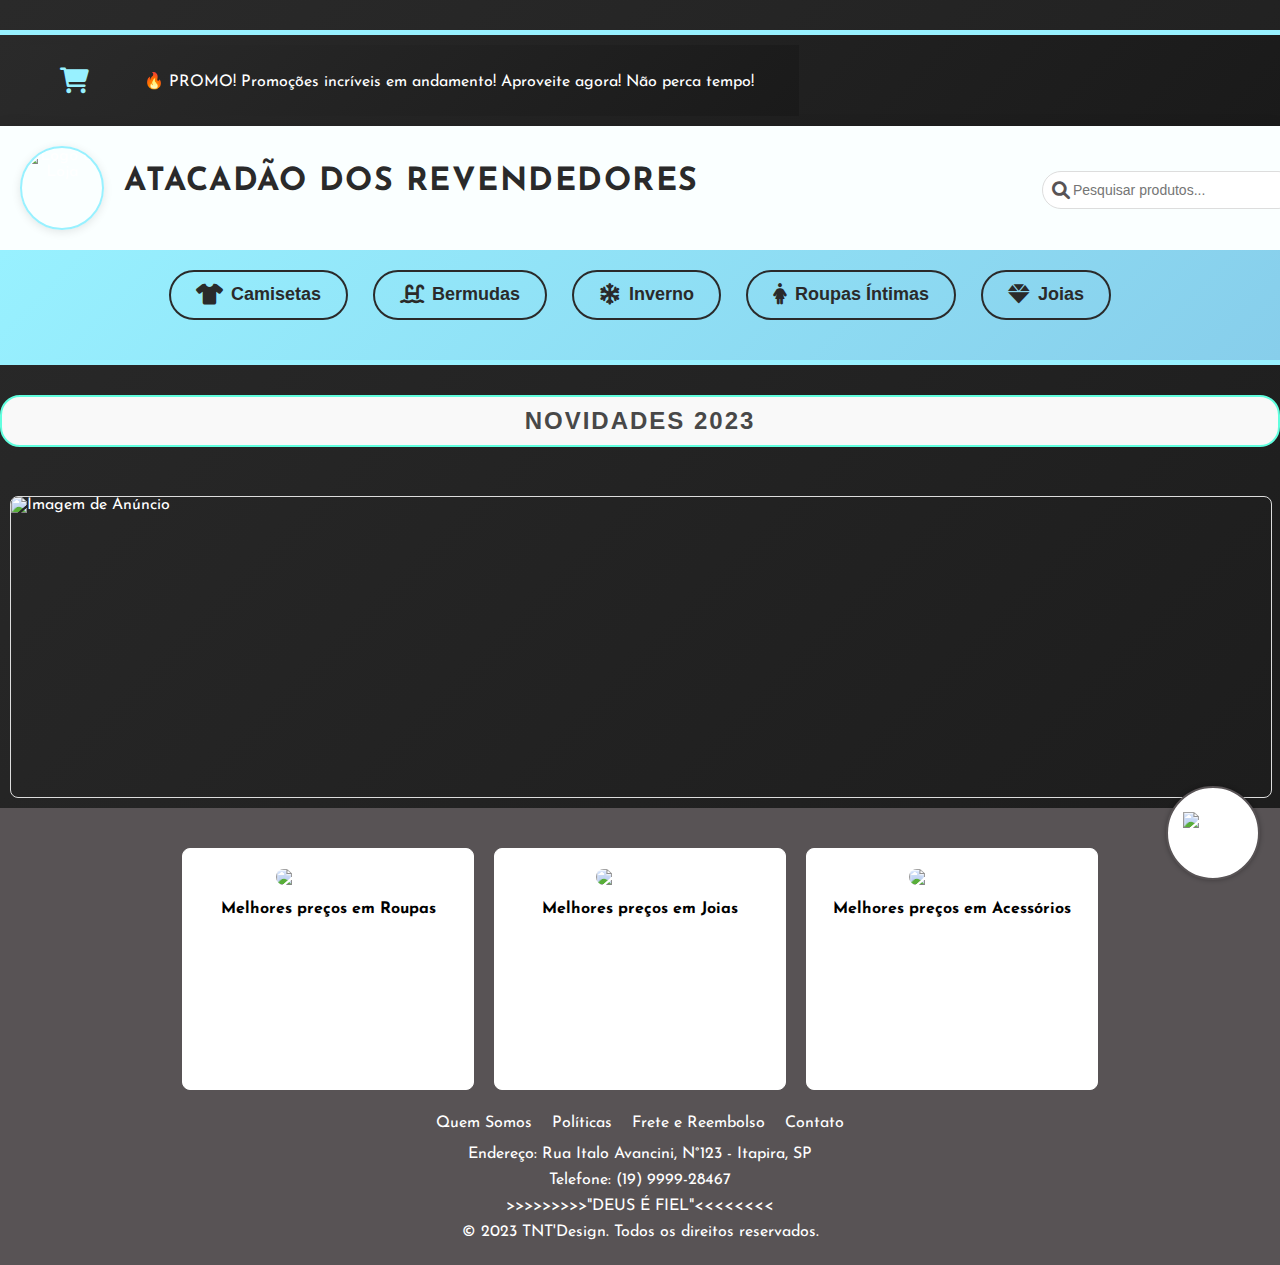
==== index.html @ 14ba0950 "Update and rename main.html to index.html" ====
<!DOCTYPE html>
<html lang="pt-BR">
<head>
    <meta charset="UTF-8">
    <meta name="viewport" content="width=device-width, initial-scale=1.0">
    <meta name="description" content="Atacadão dos Revendedores - Melhores preços em roupas, joias e acessórios com entrega rápida">
    <meta property="og:title" content="Atacadão dos Revendedores - Sua Loja de Atacado Online">
    <meta property="og:image" content="https://exemplo.com/logo-social.jpg">
    
    <title>Atacadão dos Revendedores - Loja Virtual</title>
    
    <!-- Fontes -->
    <link rel="preconnect" href="https://fonts.googleapis.com">
    <link rel="preconnect" href="https://fonts.gstatic.com" crossorigin>
    <link href="https://fonts.googleapis.com/css2?family=Josefin+Sans:wght@400;600;700&display=swap" rel="stylesheet">
    
    <!-- Ícones -->
    <link rel="stylesheet" href="https://cdnjs.cloudflare.com/ajax/libs/font-awesome/6.0.0-beta3/css/all.min.css">
    
    <!-- Estilos -->
    <link rel="stylesheet" href="styles.css">
</head>

<body>
    <!-- Barra de Navegação Superior -->
    <nav class="menu-nav">
        
    </nav>

<!-- Caixa de diálogo de finalização da compra -->
<div id="checkoutModal" class="modal">

  <div class="modal-content">
    <span class="close" onclick="closeCheckoutModal()">&times;</span>
<!-- Element to display the delivery fee -->
<p id="cartDeliveryFee" style="display: none;"></p>

    <h3>Finalizar Compra</h3>
<!-- Element to display the delivery fee -->
<p id="cartDeliveryFee" style="display: none;"></p>
<!-- Element to display the total amount -->

	<div>
	<label  for="name">Nome:</label>
	<input class="input-field"type="text" id="name" placeholder="Nome completo">
	</div>
	<div>
	<label for="address">Endereço:</label>
    <input class="input-field"type="text" id="address" placeholder="Rua, Numero, Bairro">
	</div>
	
	<div>
    <label for="paymentMethod">Método de Pagamento:</label>
<select id="paymentMethod" onchange="showTrocoField()"class="select-field">
  <option value="Cartao">Cartão</option>
  <option value="Dinheiro">Dinheiro</option>
  <option value="Pix">Pix</option>
</select>
</div>
<select id="deliveryOption" onchange="handleDeliveryOptionChange()"class="select-field">
  <option value="none" selected>Entrega ou Retirada?</option>
  <option value="delivery">Entrega</option>
  <option value="pickup">Retirada no estabelecimento</option>
</select>




 <div id="trocoContainer" style="display: none;">
  <label for="troco">Troco para quanto?</label>
  <input class="input-field" type="number" id="troco" placeholder="R$00,00">
</div>
<div>
<button class="btnConfirm" onclick="confirmPurchase()">Confirmar Compra</button>
  <p id="totalWithDelivery">Total com taxa de entrega: R$ 0.00</p>


</div>
</div>
</div>
<body>

<header>
  <div class="header-top">
  <!-- Coluna Esquerda - Informações de Contato -->
  

  <div class="header-top">
  <!-- Coluna Esquerda - Carrinho -->
  <div class="header-column left-column">
    <div class="cart-action">
      <div class="cart-wrapper" onclick="toggleCart()">
        <i class="fas fa-shopping-cart cart-icon"></i>

      </div>
    </div>
  </div>

  <!-- Coluna Central - Promoções -->
  <div class="header-column promo-column">
    <div class="promo-marquee">
      <div class="promo-text-container">
        <p class="promo-text">
          <span class="promo-tag">🔥 PROMO!</span>
          Promoções incríveis em andamento! Aproveite agora! Não perca tempo!
        </p>
      </div>
    </div>
  </div>

  
</div>

  <!-- Coluna Direita - Ações do Usuário -->
  
</div>

  <div class="main-header">
    <div class="logo-profile">
      <img id="profileImage" src="caminho/para/logo.png" alt="Logo da Loja">
      <h1 id="profileName">Atacadão dos Revendedores</h1>
    </div>

    <div class="header-actions">
      <div class="search-input-container">
        <i class="fas fa-search search-icon"></i>
  <input class="search-input" type="text" id="searchInput" placeholder="Pesquisar produtos..." oninput="searchProducts()">
      </div>
    </div>
  </div>

  <nav class="category-nav">
    <div class="category-buttons">
      <button class="category-button" onclick="loadCategory('ProdutosCat1')">
        <i class="fas fa-tshirt"></i> Camisetas
      </button>
      <button class="category-button" onclick="loadCategory('ProdutosCat2')">
        <i class="fas fa-swimming-pool"></i> Bermudas
      </button>
      <button class="category-button" onclick="loadCategory('ProdutosCat3')">
        <i class="fas fa-snowflake"></i> Inverno
      </button>
      <button class="category-button" onclick="loadCategory('ProdutosCat4')">
        <i class="fas fa-female"></i> Roupas Íntimas
      </button>
      <button class="category-button" onclick="loadCategory('ProdutosCat5')">
        <i class="fas fa-gem"></i> Joias
      </button>
    </div>
  </nav>
<div id="fullscreenImageOverlay" class="fullscreen-image-overlay">
  <img id="fullscreenImage" src="" alt="Imagem em Tamanho Real">
  <button id="closeFullscreenButton" class="close-fullscreen-button">Fechar</button>
</div>

<!-- ... -->
<div id="productDetailsDialog" class="product-details-dialog">
  <div id="productDetailsContent" class="product-details-content">
    <!-- Aqui é onde as informações do produto serão exibidas dinamicamente -->
  </div>
  <button id="closeDetailsButton" class="close-details-button">Fechar</button>
</div>
<div id="messageBox" class="message-box"></div>

<!-- Carrinho de Compras -->
<div class="cart" id="cart">
  <h2>Carrinho de Compras</h2>
  <p id="cartDeliveryFee" style="display: none;"></p>
  
  <ul id="cartItems">
    <!-- Itens do carrinho -->
  </ul>
  
  <span id="cartTotal">Total: R$ 0.00</span>
  <h5>Taxa de Entrega: R$ 2.00</h5>
  
  <!-- Botão "Finalizar Compra" -->
  <div class="cart-buttons">
    <button class="btn" onclick="openCheckoutModal()" id="finalizarButton" disabled>Finalizar Compra</button>
    <button class="btn" onclick="toggleCart()" id="fecharButton">Fechar Carrinho</button> <!-- Botão de fechar/abrir -->
  </div>
</div>


  </header>
 


  </section>
<div class="menu0" id="menu0">
    <!-- Aqui serão exibidos os itens do primeiro menu -->
  </div>



  <!-- Seu HTML -->
<div>
  <div class="menu0" id="menu0">
    <!-- Aqui serão exibidos os itens do primeiro menu -->
	<!-- Div para exibir a categoria selecionada -->
<div id="selectedCategory">

  <h2 id="categoryTitle"></h2>
  
  <div id="selectedCategoryProducts" class="horizontal-flex-container"></div>
</div>
  </div>
 <div>
  <h2 class="centered">Novidades 2023 </h2>
  <!-- Espaço de anúncios -->
 </div>

 

<div class="menu2" id="menu2">
  <!-- Aqui serão exibidos os itens do segundo menu -->
</div>
 <div class="menu" id="menu">
 
    <!-- Aqui serão exibidos os itens do primeiro menu -->
  </div>

</div>
 <div class="anuncio-image-container">
  <img id="anuncioImage" src="" alt="Imagem de Anúncio">
</div>
  
  
  <footer>
  
  <div class="kit-container">
  <!-- Imagens e textos dos kits de roupas -->
  <div class="kit-item kit-premium">
    <img src="https://th.bing.com/th/id/R.01bb8ce330fcf29c2021d0880f8b12bb?rik=rnqxmZlrtDeRIg&pid=ImgRaw&r=0" alt="Kit Premium">
    <p>Melhores preços em Roupas</p>
  </div>
  <div class="kit-item kit-basico">
    <img src="https://th.bing.com/th/id/OIP.-fO7_XnUHF47ZrZIOLDWoAHaFS?pid=ImgDet&rs=1" alt="Kit Básico">
    <p>Melhores preços em Joias</p>
  </div>
 <div class="kit-item kit-medio">
  <img src="https://th.bing.com/th/id/R.6df3c582ccf7dbcb4f18c5b930e3f9a5?rik=P%2bSlrL8cLTHSPg&pid=ImgRaw&r=0&sres=1&sresct=1" alt="Kit Medio">
  <p>Melhores preços em Acessórios</p>
</div>

  <!-- Adicione mais kits conforme necessário -->
</div>

    <div class="footer-content">
	 <div class="policy-links">
      <a href="#">Quem Somos</a>
      <a href="#">Políticas</a>
      <a href="#">Frete e Reembolso</a>
	  <a href="#">Contato</a>

      <!-- Adicione mais links conforme necessário -->
    </div>
      <p>Endereço: Rua Italo Avancini, N°123 - Itapira, SP</p>
      <p>Telefone: (19) 9999-28467</p>
      <p>>>>>>>>>>"DEUS É FIEL"<<<<<<<< </p>
   
  <p class="copyright">&copy; 2023 TNT'Design. Todos os direitos reservados.</p>
    </div>
  </footer>
  
<!-- HTML -->
<!-- HTML -->
<!-- HTML -->
<!-- HTML -->
<div id="chat-container" class="chat-container">
  <div class="chat-icon">
    <img src="https://th.bing.com/th/id/OIP.omBJDhDA8rocKg_r8uzJ6gHaHi?pid=ImgDet&rs=1" alt="Chat via WhatsApp">
  </div>
</div>






  
  <div id="outOfStockDialog" class="modal">
  <div class="modal-content">
    <h3>Produto fora de estoque</h3>
    <p>Desculpe, o produto selecionado está fora de estoque no momento.</p>
    <button class="btnConfirm" onclick="closeOutOfStockDialog()">OK</button>
  </div>
</div>

<div id="customPromptDialog">
  <p id="promptText"></p>
  <input type="text" id="promptInput" />
  <button onclick="submitPrompt()">OK</button>
</div>

<div id="productOptionsDialog" class="modal">
  <div class="modal-content">
    <h3>Opções do Produto</h3>
    <button class="btnOption" onclick="showProductDetails()">Ver Detalhes do Produto</button>
    <button class="btnOption" onclick="addToCartConfirm()">Adicionar ao Carrinho</button>
    <button class="btnConfirm" onclick="closeProductOptionsDialog()">Cancelar</button>
  </div>
</div>



	  <script src="https://www.gstatic.com/firebasejs/8.10.0/firebase-app.js"></script>
  <script src="https://www.gstatic.com/firebasejs/8.10.0/firebase-firestore.js"></script>

</body>

    <script src="scripts.js"></script>





  
  
  
  


</html>
---- styles.css ----
html, body {
    margin: 0;
    padding: 0;
    width: 100%;
    overflow-x: hidden; /* Impede rolagem lateral */
}



/* Estilos para telas maiores (por exemplo, desktop) */
#selectedCategoryProducts {
  display: flex;
  flex-wrap: wrap;
  gap: 20px; /* Espaçamento entre os cards dos produtos */
}

/* Estilos para telas menores (por exemplo, celular) */
@media screen and (max-width: 768px) {
  #selectedCategoryProducts {
    flex-direction: column; /* Mostra os produtos em coluna (um abaixo do outro) */
    max-width: 300px; /* Largura máxima para evitar que os itens se espalhem muito */
    margin: 0 auto; /* Centraliza o container na tela */
  }
}


@font-face {
  font-family: 'NomeDaFonte'; /* Escolha um nome para a fonte */
  src: url('caminho/para/o/arquivo-da-fonte.ttf') format('truetype'); /* Substitua o caminho pelo local onde você salvou o arquivo da fonte */
  /* Outras propriedades, como font-weight e font-style, podem ser especificadas aqui se necessário */
}

/* Estilos para o ícone do carrinho */
.gray-cart-icon {
  color: #98f1ff; /* Define a cor cinza para o ícone do carrinho */
  margin-bottom:2px;
  margin-top:2px;

}

  .centered {
   color: #484848; /* Cor rosa */
  font-size: 24px; /* Tamanho de fonte */
  margin-top: 10px; /* Ajuste o espaçamento entre a imagem e o nome */
  font-family: 'Arial', sans-serif; /* Escolha uma fonte feminina ou cursiva */
  text-transform: uppercase; /* Transformar o texto em maiúsculas */
  letter-spacing: 2px; /* Espaçamento entre letras */
  text-align: center; /* Alinhar o texto ao centro */
  border: 2px solid #61ffdf; /* Borda arredondada de cor rosa claro */
  border-radius: 20px; /* Raio da borda arredondada */
  padding: 10px 20px; /* Espaçamento interno para o título */
  background-color: #f9f9f9; /* Cor de fundo branco */
  }

.profile {
  display: flex;
  align-items: center;
      font-family: "Josefin Sans", sans-serif; /* Usando a fonte "Josefin Sans" como fonte para este elemento */

}
#profileName {
  color: #585355; /* Cor rosa */
  font-size: 24px; /* Tamanho de fonte */
  margin-top: 10px; /* Ajuste o espaçamento entre a imagem e o nome */
  border: none; /* Remover bordas */
  background-color: transparent; /* Fundo transparente */
      font-family: "Josefin Sans", sans-serif; /* Usando a fonte "Josefin Sans" como fonte para este elemento */

}


.profile img {
  margin-top: 10px; /* Ajuste o espaçamento entre a imagem e o nome */
  margin-left: 5px;
  margin-right: 5px;
  margin-top: 40px;
  width: 150px;
  height: 150px;
  object-fit: cover;
  border-radius: 50%;
  border: 2px solid #87CEEB; /* Adicione essa linha para a borda azul */
}

/* Estilos gerais */
body, html {
  margin: 0;
  padding: 0;
  background-color: #58535599				;
  font-family: Arial, sans-serif;
  width: 100%;
  box-sizing: border-box; /* Certifique-se de que o box-sizing esteja configurado como border-box */
}

.container {
    max-width: 100%; /* Evita que ultrapasse a tela */
    overflow-x: hidden; /* Impede que filhos causem rolagem lateral */
}

/* Estilos do header */
header {
  background-color:#98f1ff			;
  color: #fff;
  text-align: center;
  padding: 5px 0;
  margin-top: 30px;
}
.menu-nav {
    position: fixed;
    top: 0;
    left: -250px; /* Esconde o menu fora da tela à esquerda */
    width: 250px; /* Define a largura do menu */
    height: 100vh; /* Ocupa toda a altura da tela */
    background-color: #585355;
    color: #98f1ff;
    transition: left 0.3s ease-in-out; /* Animação suave ao abrir */
    display: flex;
    flex-direction: column;
    align-items: center;
    padding-top: 20px;
}

.menu-nav.open {
    left: 0; /* Move o menu para dentro da tela */
}


/* Estilos do ícone do menu */
.menu-icon {
  font-size: 24px;
  cursor: pointer;
  margin-left: 20px;
}

/* Estilos do menu de botões */
.buttons {
  display: flex;
  gap: 10px;
}/* Media query para telas pequenas (celulares) */
@media screen and (max-width: 600px) {
  .search-input-container {
    margin-left: 10px; /* Reduz a margem esquerda para economizar espaço */
  }
    #selectedCategoryProducts {
    flex-direction: column; /* Mostra os produtos em coluna (um abaixo do outro) */
    max-width: 300px; /* Largura máxima para evitar que os itens se espalhem muito */
    margin: 0 auto; /* Centraliza o container na tela */
  }
.profile-content {
  display: flex;
  flex-direction: column;
  align-items: center;
}
.profile {
  display: flex;
  flex-direction: column;
  align-items: center;
}

.profile img {
  margin-top: 10px; /* Ajuste o espaçamento entre a imagem e o nome */
  margin-left: 5px;
  margin-right: 5px;
  margin-top: 40px;
  width: 150px;
  height: 150px;
  object-fit: cover;
  border-radius: 50%;
  border: 2px solid #FFFAF0; /* Adicione essa linha para a borda azul */
}
#profileName {

  color:  #585355	;
  font-size: 34px;
  margin-top: 10px; /* Ajuste o espaçamento entre a imagem e o nome */
}


  .search-input {
	margin: 3px; 

    padding: 2px 8px; /* Reduz o espaçamento interno para economizar espaço */
    font-size: 12px; /* Reduz o tamanho da fonte para economizar espaço */
    max-width: 100px; /* Limita a largura do campo de pesquisa */
  }

  .buttons {
    display: flex;
    flex-direction: row; /* Altera a direção para horizontal */
    gap: 5px; /* Ajusta o espaçamento entre os botões */
  }

  .btn {
  	margin-bottom: 5px; 

    max-width: 100px; /* Limita a largura dos botões */
    padding: 1px 3px; /* Reduz o espaçamento interno dos botões */
    font-size: 12px; /* Reduz o tamanho da fonte dos botões */
  }
  
  /* Estilos do ícone do carrinho */
.cart-icon {

  font-size: 24px;
  cursor: pointer;
  margin-right: 20px;
  margin-left: 20px;


}
}



/* Estilos do ícone do carrinho */
.cart-icon {
  font-size: 34px;
  cursor: pointer;
  margin-right: 20px;

}

    #cartTotal {
      font-size: 20px;
      color: #000; /* Cor do texto roxa */
    }

.cart h5 {
      font-size: 18px;
      color: #000; /* Cor do texto roxa */
    }
    .cart {
      color: black;
      display: none;
      position: fixed;
      top: 0;
      right: 264px;
      background-color: #d3cfdfed; /* Cor de fundo suave */
      border: 1px solid #ddd;
      border-radius: 8px;
      z-index: 1;
      max-width: 100%;
      padding: 20px;
    }
	
	 #cartDeliveryFee {
      display: none;
    }

 /* Estilos para o rodapé */
    footer {
      background-color: #585355; /* Cor de fundo suave */
      color: #fff; /* Cor do texto rosa */
      text-align: center;
      padding: 20px 0;
    }

    .footer-content {
      display: flex;
      flex-direction: column;
      align-items: center;
    }

    .footer-content p {
      margin: 5px 0;
      font-size: 16px; /* Tamanho da fonte do texto no rodapé */
    }

    .footer-content p:first-child {
      font-weight: bold; /* Deixa o primeiro parágrafo em negrito */
    }

 
 /* Estilos para a caixa de diálogo */
    .modal {
      display: none;
      z-index: 2;
      position: fixed;
      left: 0;
      width: 100%;
      height: 100%;
      bottom: 0; /* Define a posição no rodapé */
      overflow: auto;
      background-color: rgba(255, 240, 245, 0.8); /* Cor de fundo rosa suave */
    }

    .modal-content {
      background-color: #fff;
      margin: 15% auto;
	  margin-bottom: 150px;
      padding: 20px;
      border: 3px solid #3cb1a4; /* Cor da borda rosa */
      max-width: 80%; /* Altere de "width: 80%;" para "max-width: 80%;" */
      font-size: 22px; /* Aumenta o tamanho da fonte para 22px */
      position: fixed;
      left: 50%;
      bottom: 20%; /* Define a posição no rodapé */
      transform: translate(-50%, 50%); /* Centraliza horizontalmente e desloca para baixo */
      z-index: 2; /* Coloca o modal acima do conteúdo da página */
    }

    /* Estilos para o título "Finalizar Compra" */
    .modal-content h3 {
      text-align: center;
      color: #3cb1a4; /* Define a cor rosa para o texto */
    }

    /* Estilos para os inputs da caixa de diálogo */
    .input-field {
      font-size: 18px; /* Aumenta o tamanho da fonte para 18 pixels (ajuste conforme necessário) */
      border: 1px solid #585355; /* Cor da borda rosa */
      border-radius: 5px; /* Cantos arredondados */
      padding: 5px; /* Espaçamento interno */
    }

    /* Estilos para os selects da caixa de diálogo */
    .select-field {
      font-size: 18px; /* Aumenta o tamanho da fonte para 18 pixels (ajuste conforme necessário) */
      border: 1px solid #585355; /* Cor da borda rosa */
      border-radius: 5px; /* Cantos arredondados */
      padding: 5px; /* Espaçamento interno */
    }

    /* Estilos gerais para os botões */
    .btn {
      background-color: #585355; /* Cor de fundo rosa */
      color: white; /* Cor do texto branco */
      padding: 10px 20px; /* Espaçamento interno */
      border: none; /* Sem borda */
      border-radius: 5px; /* Cantos arredondados */
      cursor: pointer; /* Cursor de ponteiro ao passar por cima */
      margin-left: 10px; /* Espaçamento à esquerda para separar do restante dos elementos */
    }

    /* Estilos do botão "Finalizar Compra" */
    .btnConfirm {
      margin-top: 20px;
      text-align: center;
      background-color: #57ebff; /* Cor de fundo rosa */
      color: #000; /* Cor do texto preto */
      padding: 10px 20px; /* Espaçamento interno */
      border: none; /* Sem borda */
      border-radius: 5px; /* Cantos arredondados */
      cursor: pointer; /* Cursor de ponteiro ao passar por cima */
    }

/* Estilos do carrinho quando está escondido */
.cart.show {
  display: block;
}

/* Estilos dos produtos */
.menu {
  display: flex;
  gap: 10px;
  padding: 10px;
  max-width: 100%;
  overflow-x: auto;
}


.custom-category-name {
    color: #484848; /* Cor rosa */
  font-size: 24px; /* Tamanho de fonte */
  margin-top: 10px; /* Ajuste o espaçamento entre a imagem e o nome */
  font-family: 'Arial', sans-serif; /* Escolha uma fonte feminina ou cursiva */
  text-transform: uppercase; /* Transformar o texto em maiúsculas */
  letter-spacing: 2px; /* Espaçamento entre letras */
  text-align: center; /* Alinhar o texto ao centro */
  border: 2px solid #a20cb1ed; /* Borda arredondada de cor rosa claro */
  border-radius: 20px; /* Raio da borda arredondada */
  padding: 10px 20px; /* Espaçamento interno para o título */
  background-color: #f9f9f9; /* Cor de fundo branco */
}




/* Estilos do campo de pesquisa */
.search-input-container {
margin-left: 8px;
margin-top: 3px;


  position: relative;
  display: inline-block;
}

.search-icon {
  position: absolute;
  top: 10px;
  left: 10px;
  font-size: 18px;
  color: #585355;
  cursor: pointer;
}

.search-input {

  padding: 10px 5px 10px 30px;
  border: 1px solid #ddd;
  border-radius: 20px;
  font-size: 14px;
  width: 100%;
  max-width: 400px;
}

.btn {
    display: inline-block;
    padding: 10px 20px;
    background-color: #333; /* Cor de fundo do botão (#87CEEB é azul claro) */
    color: #fff; /* Cor do texto do botão (branco) */
    text-decoration: none;
    border-radius: 5px;
    border: none; /* Removendo a borda padrão do link */
    cursor: pointer; /* Alterando o cursor para indicar que é clicável */
}

.btn:hover {
    background-color: #83284c99	; /* Cor de fundo do botão quando hover (#4682B4 é azul médio) */
	color: #fff; 
}




.cart-icon:hover {

    color: #fff	; /* Cor de fundo do botão quando hover (#4682B4 é azul médio) */
}

  /* Estilo do diálogo personalizado */
    #customPromptDialog {
      display: none;
      position: fixed;
      top: 50%;
      left: 50%;
      transform: translate(-50%, -50%);
      background-color: #f8f4ff; /* Cor de fundo suave */
      border-radius: 8px;
      box-shadow: 0 0 20px rgba(0, 0, 0, 0.2);
      padding: 20px;
      z-index: 9999;
      text-align: center;
    }

    #customPromptDialog p {
      font-size: 24px;
      color: black; /* Cor do texto */
      margin-bottom: 10px;
    }

    #promptInput {
      font-size: 20px;
      padding: 10px;
      border: 1px solid #98f1ff; /* Cor da borda */
      border-radius: 4px;
      margin-bottom: 10px;
    }

    #customPromptDialog button {
      font-size: 20px;
      padding: 10px 20px;
      background-color: #98f1ff; /* Cor do botão */
      color: #fff; /* Cor do texto do botão */
      border: none;
      border-radius: 4px;
      cursor: pointer;
    }
  .removeButton {
      color: #585355; /* Cor feminina (rosa) */
      font-size: 20px;
      cursor: pointer;
      margin-left: 5px; /* Adicione um espaçamento à esquerda para separar dos outros elementos */
    }

    /* Estilo do ícone da lixeira quando passa o mouse */
    .removeButton:hover {
      color: #83284c99; /* Cor do ícone quando passa o mouse (rosa mais escuro) */
    }
	
	  ul#cartItems {
      font-family: "Arial", sans-serif; /* Defina a família da fonte desejada */
      font-size: 16px; /* Tamanho da fonte */
      color: #585355; /* Cor do texto rosa */
      list-style: none; /* Remove os marcadores padrão da lista */
      padding: 0; /* Remove o espaçamento interno padrão da lista */
    }

    ul#cartItems li {
      margin-bottom: 10px; /* Espaçamento entre os itens do carrinho */
    }

    /* Estilo da lista de itens do carrinho quando passa o mouse */
    ul#cartItems:hover {
      background-color: #f8f4ff; /* Cor de fundo suave quando passa o mouse */
    }
	
	
/* Estilos para os botões de opção na caixa de diálogo */
.btnOption {
  /* Estilos para os botões de opção, você pode personalizá-los conforme desejado */
  background-color: #87CEEB;
  color: black;
  padding: 10px 20px;
  border: none;
  border-radius: 5px;
  cursor: pointer;
  margin-top: 10px;
}

.btnOption:hover {
  /* Estilos para os botões de opção quando hover */
  background-color: #4682B4;
}

/* CSS */
.chat-container {
  position: fixed;
  bottom: 20px;
  right: 20px;
  cursor: move;
  width: 90px;
  height: 90px;
  background-color: #fff;
  border: 2px solid #585355; /* Cor rosa da borda */
  border-radius: 50%; /* Torna o balão redondo */
  box-shadow: 0 0 5px rgba(0, 0, 0, 0.3); /* Sombra para efeito de flutuação */
  display: flex;
  flex-direction: column; /* Adicionamos a propriedade flex-direction para posicionar o texto abaixo do ícone */
  justify-content: center;
  align-items: center;
}

.chat-icon img {
  max-width: 60px; /* Define o tamanho do ícone */
  max-height: 60px;
  margin-top: 5px; /* Ajuste a margem superior conforme necessário para posicionar o ícone no centro do círculo */
}


.horizontal-flex-container {
  display: flex;
  flex-direction: row;
  flex-wrap: wrap;
}

/* Estilos para os botões de categoria */
.category-buttons {
  display: relative;
  justify-content: center;
  margin-bottom: 20px;
}

.category-button {
  background-color: #336a72; /* Cor de fundo rosa */
  color: #fff; /* Cor do texto branco */
  padding: 10px 20px;
  border: none;
  border-radius: 4px;
  cursor: pointer;
  transition: background-color 0.3s ease;
  font-size: 18px;
  margin: 5px;
}

.category-button:hover {
  background-color: #d81b60; /* Cor de fundo rosa mais escura ao passar o mouse */
}
.anuncio-image-container {
  width: calc(100% - 20px); /* Largura igual à largura do elemento pai com margens de 10px dos lados */
  height: 150px; /* Altura fixa de 150px */
  margin: 10px; /* Margens de 10px dos lados */
  overflow: hidden; /* Esconde qualquer conteúdo que exceda o tamanho da div */
  border-radius: 8px; /* Borda levemente arredondada */
  border: 1px solid #ddd; /* Borda com um leve sombreamento */
}

.anuncio-image-container img {
  width: 100%; /* A imagem ocupa 100% do espaço dentro da div */
  height: 100%; /* A altura da imagem ocupa 100% da altura da div (150px) */
  object-fit: cover; /* A imagem é redimensionada para preencher todo o espaço da div, mantendo a proporção */
}

/* Media query para telas maiores (computadores) */
@media screen and (min-width: 768px) {
  .anuncio-image-container {
    height: 300px; /* Altura de 300px para telas maiores */
  }
}

.product-info-label {
  font-weight: normal; /* Remove o negrito do texto "Quantidade" */
}

.promo-text-container {
  display: flex;
  align-items: center;
  overflow: hidden;
}

.promo-text {
  animation: marquee 30s linear infinite;
  white-space: nowrap;
}

@keyframes marquee {
  0% {
    transform: translateX(100%);
  }
  100% {
    transform: translateX(-100%);
  }
}



.policy-links {
  margin-bottom: 10px;
}

.policy-links a {
  margin-right: 15px;
  text-decoration: none;
  color: #fff;
}

.policy-links a:last-child {
  margin-right: 0;
}

/* Estilos para a seção "Atacadao dos Revendedores" */
.wholesale-section {
  background-color: #f9f9f9;
  padding: 40px 0;
  text-align: center;
}

.wholesale-section h2 {
  color: #333;
}

.wholesale-section p {
  color: #666;
  margin-bottom: 20px;
}
/* Estilos para os kits de roupas com imagens do mesmo tamanho */
.kit-container {
  display: flex;
  justify-content: center;
  align-items: center;
  flex-wrap: wrap; /* Permite que os cards sejam distribuídos em várias linhas */
  gap: 20px; /* Espaçamento entre os cards */
  margin-top: 20px;
}

.kit-item {
  border: 1px solid #ccc;
  border-radius: 8px;
  padding: 20px;
  text-align: center;
  width: 250px;
  transition: transform 0.2s;
  background-color: #fff;
  height: 200px;
    margin-bottom:25px;

}

/* Estilos para os kits de roupas com imagens responsivas */
.kit-item img {
  max-width: 100%;
  height: auto;
  border-radius: 8px;
}

.kit-item p {
  color: #000;
  font-weight: bold;
}

.kit-premium {
  width: 250px;
  height: 200px;
  border-color: #fff;
}

.kit-basico,
.kit-medio {
  width: 250px;
  height: 200px;
  border-color: #fff;
}

.kit-item:hover {
  transform: translateY(-5px);
  box-shadow: 0px 4px 10px rgba(0, 0, 0, 0.1);
}

.product-details-content p {
  margin: 10px 0;
  padding: 10px;
  border: 1px solid #ddd;
  border-radius: 8px;
  background-color: white;
  color: black;
  text-align: center; /* Alinha o texto no centro */
}

/* Na loja virtual */
header, .cart-icon, .promo-text {
  transition: all 0.3s ease;
}


.product-details-dialog {
  display: none;
  position: fixed;
  top: 0;
      z-index: 3;

  left: 0;
  width: 100%;
  height: 100%;
  background-color: rgba(0, 0, 0, 0.5);
  align-items: center;
  justify-content: center;
}

.product-details-content {
  background-color: #b2bbbf;
  padding: 20px;
  border-radius: 8px;
  box-shadow: 0 2px 4px rgba(0, 0, 0, 0.2);
  max-width: 90%;
  color: #1c3f44;
  text-align: center;
    max-height: 70vh; /* Limite de altura para a div */

  overflow: auto; /* Permite rolagem quando o conteúdo excede a altura da div */
}
.product-details-content span.value {
  color: blue; /* Altere para a cor desejada */
  font-size: 18px; /* Altere para o tamanho desejado */
}

.product-details-content img {
  width: 200px; /* Define a largura da imagem para 200px */
  height: auto;
  display: block;
  margin: 0 auto;
  margin-bottom: 15px; /* Adiciona um espaço entre a imagem e o texto */
}

.close-details-button {
  margin-top: 10px;
  padding: 5px 10px;
  background-color: #98f1ff;
  border: none;
  border-radius: 4px;
  cursor: pointer;
}
.cart-buttons button {
  margin-top: 10px;
}

.cart-buttons button#fecharButton {
  background-color: #98f1ff;
  color: black;
  border: none;
  padding: 5px 10px;
  cursor: pointer;
  border-radius: 4px;
}

.message-box {
  display: none;
  background-color: #4caf50;
  color: white;
  padding: 10px;
  text-align: center;
  position: fixed;
  bottom: 20px;
  left: 50%;
  transform: translateX(-50%);
  z-index: 999;
}
button {
  background-color: #98f1ff; /* Cor de fundo azul */
  border: 2px solid black; /* Bordas pretas */
  padding: 3px 7px;
  border-radius: 9px; /* Bordas arredondadas */
  cursor: pointer;
  color: black;
}

/* Estilo adicional para o botão "DETALHES" */
.product-card button {
  margin-top: 10px;
  background-color: #98f1ff; /* Cor de fundo mais suave */
  color: #000;
      font-size: large;

  border: 2px solid black; /* Bordas pretas */
  padding: 3px 7px;
  border-radius: 9px; /* Bordas arredondadas */
  cursor: pointer;
}
/* Header Principal */
.main-header {
  background: rgba(255, 255, 255, 0.95);
  padding: 20px;
  display: flex;
  justify-content: space-between;
  align-items: center;
  box-shadow: 0 2px 15px rgba(0, 0, 0, 0.1);
}

.logo-profile {
  display: flex;
  align-items: center;
  gap: 20px;
}

#profileImage {
  width: 80px;
  height: 80px;
  border-radius: 50%;
  border: 2px solid #98f1ff;
  box-shadow: 0 2px 10px rgba(0, 0, 0, 0.1);
}

#profileName {
  font-family: 'Josefin Sans', sans-serif;
  font-size: 2em;
  color: #2a2a2a;
  text-transform: uppercase;
  letter-spacing: 1.5px;
}

.header-actions {
  display: flex;
  align-items: center;
  gap: 30px;
}

.cart-icon {
  font-size: 1.8em;
  color: #2a2a2a;
  transition: transform 0.3s ease;
}

.cart-icon:hover {
  color: #98f1ff;
  transform: scale(1.1);
}

/* Navegação de Categorias */
.category-nav {
  background: linear-gradient(135deg, #98f1ff 0%, #87CEEB 100%);
  padding: 15px 0;
}

.category-buttons {
  display: flex;
  justify-content: center;
  gap: 15px;
  flex-wrap: wrap;
}

.category-button {
  background: transparent;
  border: 2px solid #2a2a2a;
  color: #2a2a2a;
  padding: 12px 25px;
  border-radius: 30px;
  font-weight: 600;
  transition: all 0.3s ease;
  display: flex;
  align-items: center;
  gap: 8px;
}

.category-button i {
  font-size: 1.2em;
}

.category-button:hover {
  background: #2a2a2a;
  color: #fff;
  transform: translateY(-2px);
  box-shadow: 0 3px 10px rgba(0, 0, 0, 0.1);
}

/* Responsivo */
@media (max-width: 768px) {
  .header-top {
    flex-direction: column;
    gap: 10px;
    text-align: center;
  }
  
  .main-header {
    flex-direction: column;
    gap: 20px;
  }
  
  .category-buttons {
    gap: 10px;
    padding: 0 10px;
  }
  
  .category-button {
    padding: 10px 15px;
    font-size: 0.9em;
  }
  
  #profileName {
    font-size: 1.5em;
  }
}





.image-gallery {
  display: flex;
  align-items: center;
  gap: 1px; /* Ajuste o espaçamento conforme necessário */
  overflow-x: auto; /* Adicione uma barra de rolagem horizontal se necessário */
  white-space: nowrap; /* Impede que as imagens quebrem para a próxima linha */
}

.image-gallery img {
  max-width: 100px; /* Ajuste o tamanho das imagens conforme necessário */
  height: auto;
}

.fullscreen-image-overlay {
  display: none;
  position: fixed;
  top: 0;
  left: 0;
  width: 100%;
  height: 100%;
  background-color: rgba(0, 0, 0, 0.8);
  justify-content: center;
  align-items: center;
  z-index: 1000;
}

#fullscreenImage {
  max-width: 90%;
  max-height: 90%;
}

.close-fullscreen-button {
  position: absolute;
  top: 10px;
  right: 10px;
  background: none;
  border: none;
  color: white;
  cursor: pointer;
}
/* Variáveis Globais */
:root {
    --primary-color: #2A2A2A;
    --accent-color: #FF6B6B;
    --gradient-bg: linear-gradient(135deg, #2A2A2A 0%, #1A1A1A 100%);
    --glass-bg: rgba(255, 255, 255, 0.1);
    --text-color: white;
    --hover-shadow: 0 15px 30px rgba(0, 0, 0, 0.3);
}

/* Estilos Gerais */
body, html {
    margin: 0;
    padding: 0;
    background: var(--gradient-bg);
    color: var(--text-color);
    font-family: 'Josefin Sans', sans-serif;
    width: 100%;
    box-sizing: border-box;
}

/* Efeito Parallax */
.parallax {
    background-attachment: fixed;
    background-position: center;
    background-repeat: no-repeat;
    background-size: cover;
    height: 400px; /* Ajuste conforme necessário */
}

/* Cards de Produto */
.product-card {
    background: var(--glass-bg);
    backdrop-filter: blur(10px);
    border-radius: 15px;
    transition: all 0.3s ease;
    cursor: pointer;
    overflow: hidden;
    position: relative;
    text-align: center;
    padding: 20px;
    min-width: 190px;
    max-width: 270px;
    margin: 10px;
    box-shadow: 0 4px 10px rgba(0, 0, 0, 0.1);
}

.product-card:hover {
    transform: translateY(-10px);
    box-shadow: var(--hover-shadow);
}

.product-card::before {
    content: '';
    position: absolute;
    top: 0;
    left: 0;
    width: 100%;
    height: 100%;
    background: linear-gradient(45deg, transparent, rgba(255, 255, 255, 0.1));
    pointer-events: none;
}

.product-card img {
    width: 200px;
    height: 200px;
    object-fit: cover;
    border-radius: 10px;
}

.product-card h3 {
    margin: 10px 0;
	height: 100px;
    font-size: 18px;
    color: var(--text-color);
}

.product-card p {
    margin: 5px 0;
    font-size: 14px;
    color: rgba(255, 255, 255, 0.7);
}

.product-card span {
    font-weight: bold;
    color: var(--accent-color);
}

/* Animação de Neon */
@keyframes neonPulse {
    0%, 100% { text-shadow: 0 0 10px var(--accent-color); }
    50% { text-shadow: 0 0 20px var(--accent-color), 0 0 30px var(--accent-color); }
}

.neon-text {
    animation: neonPulse 2s infinite;
}

/* Modal Moderno */
.modern-modal {
    background: var(--glass-bg);
    backdrop-filter: blur(15px);
    border-radius: 20px;
    border: 1px solid rgba(255, 255, 255, 0.2);
    padding: 20px;
    max-width: 80%;
    margin: auto;
    z-index: 999;
    position: fixed;
    top: 50%;
    left: 50%;
    transform: translate(-50%, -50%);
    display: none;
}

/* Botões Hover */
.btn-hover-effect {
    position: relative;
    overflow: hidden;
    transition: all 0.3s;
    background: var(--glass-bg);
    border: 1px solid rgba(255, 255, 255, 0.2);
    color: var(--text-color);
    padding: 10px 20px;
    border-radius: 10px;
    cursor: pointer;
}

.btn-hover-effect::after {
    content: '';
    position: absolute;
    width: 100%;
    height: 100%;
    background: rgba(255, 255, 255, 0.1);
    top: 0;
    left: -100%;
    transform: skewX(-30deg);
    transition: 0.4s;
}

.btn-hover-effect:hover::after {
    left: 120%;
}

/* Carrinho Flutuante */
.cart-icon {
    transition: all 0.3s;
    color: var(--accent-color);
    font-size: 24px;
    cursor: pointer;
}

.cart-icon:hover {
    transform: scale(1.2) rotate(15deg);
}

/* Efeito de Loading Dinâmico */
@keyframes shimmer {
    0% { background-position: -1000px 0; }
    100% { background-position: 1000px 0; }
}

.shimmer-effect {
    background: linear-gradient(to right, #2A2A2A 4%, #3A3A3A 25%, #2A2A2A 36%);
    animation: shimmer 1.5s infinite linear;
    background-size: 1000px 100%;
    height: 20px;
    border-radius: 5px;
}



/* Estrutura Principal */
.header-top {
  display: grid;
  grid-template-columns: auto 1fr auto;
  align-items: center;
  background: linear-gradient(135deg, #2a2a2a 0%, #1a1a1a 100%);
  padding: 10px 30px;
  gap: 15px;
}

/* Coluna Esquerda - Carrinho */
.left-column {
  justify-self: start;
  margin-right: auto;
}

.cart-action {
  position: relative;
  padding-right: 20px;
}

.cart-wrapper {
  display: flex;
  align-items: center;
  gap: 8px;
  cursor: pointer;
  transition: transform 0.3s ease;
}

.cart-icon {
  font-size: 1.6em;
  color: #98f1ff;
  transition: color 0.3s ease;
}

/* Coluna Central - Promoções */
.promo-column {
  justify-self: center;
  max-width: 800px;
  width: 100%;
}

.promo-marquee {
  position: relative;
  overflow: hidden;
}

/* Coluna Direita - Redes Sociais */
.right-column {
  justify-self: end;
  margin-left: auto;
}

.social-actions {
  display: flex;
  gap: 20px;
  padding-left: 20px;
}

/* Efeitos de Hover */
.cart-wrapper:hover {
  transform: scale(1.05);
}

.cart-wrapper:hover .cart-icon {
  color: #87CEEB;
}

/* Responsividade */
@media (max-width: 768px) {
  .header-top {
	  height:46px;
	  grid-template-columns: auto 1fr;
    grid-template-areas:
      "left promo"
      "right right";
    padding: 0px;
  }

  .left-column {
    grid-area: left;
  }

  .promo-column {
    grid-area: promo;
  }

  .right-column {
    grid-area: right;
    justify-content: center;
    margin-top: 10px;
    border-top: 1px solid rgba(255, 255, 255, 0.1);
    padding-top: 10px;
  }

  .social-actions {
    gap: 15px;
    padding-left: 0;
  }
  
  .cart-icon {
    font-size: 1.4em;
  }
}

@media (max-width: 480px) {
  .promo-text {
    font-size: 0.8em;
  }
  
  .social-actions {
    gap: 12px;
  }
}
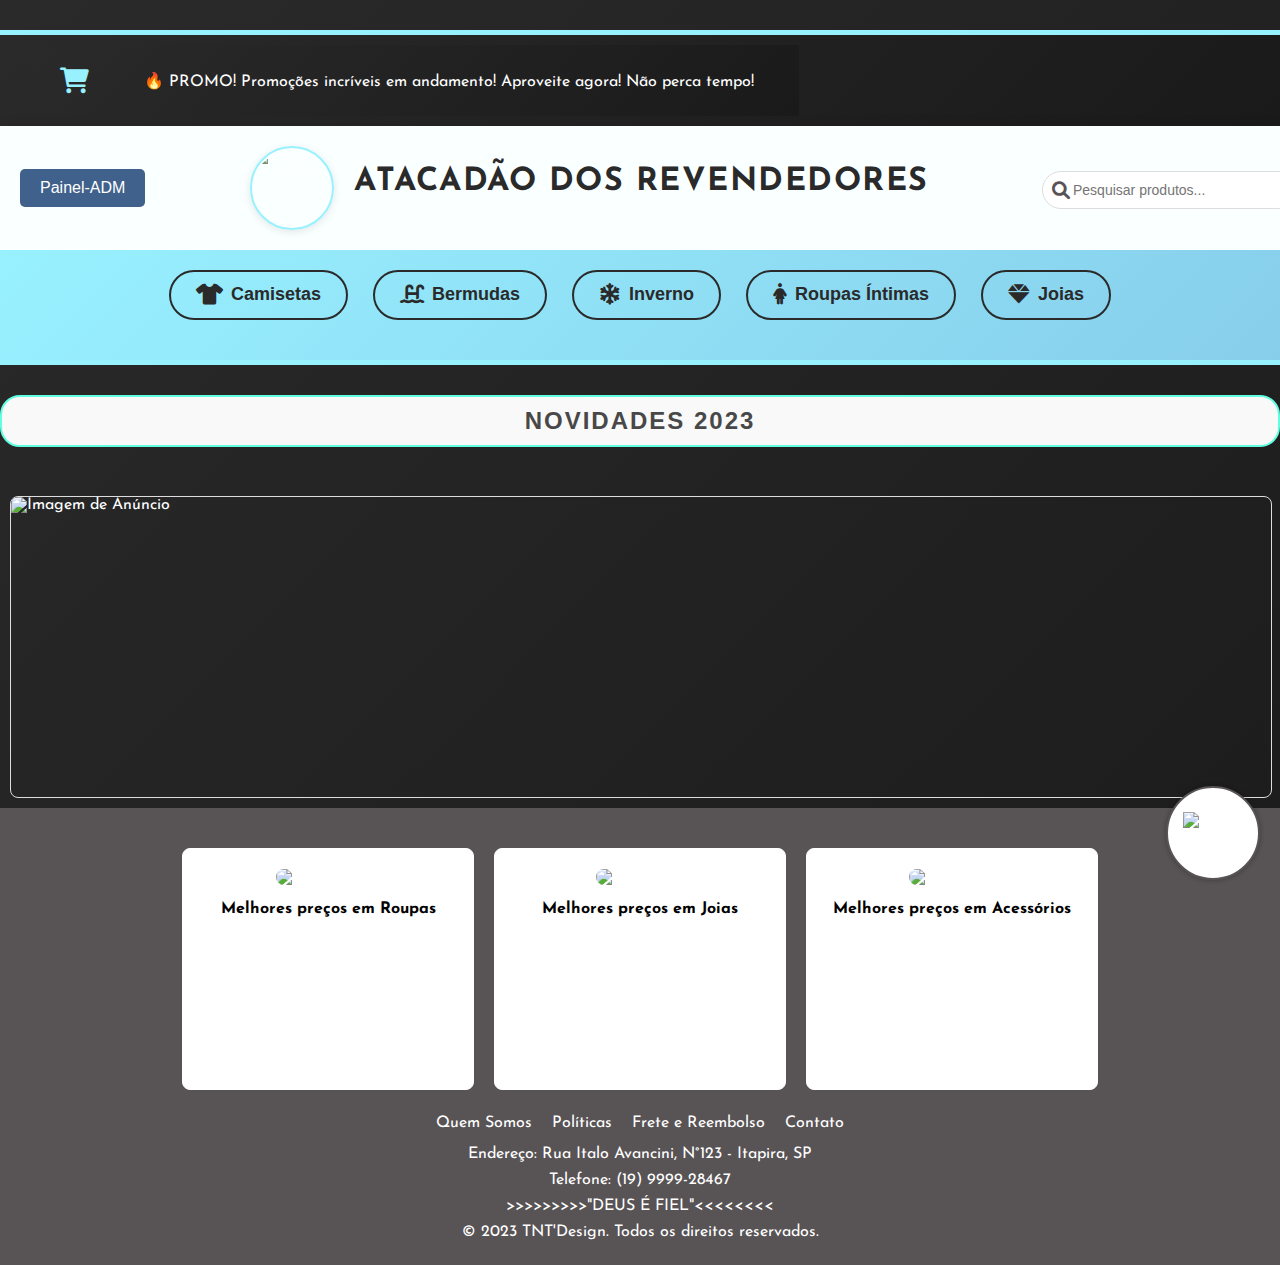
==== commit 6c3318f5: "Add files via upload" ====
--- a/index.html
+++ b/index.html
@@ -116,6 +116,9 @@
 </div>
 
   <div class="main-header">
+   <!-- Botão para a página administrativa -->
+  <button class="admin-button" onclick="goToAdminPage()">Painel-ADM</button>
+
     <div class="logo-profile">
       <img id="profileImage" src="caminho/para/logo.png" alt="Logo da Loja">
       <h1 id="profileName">Atacadão dos Revendedores</h1>
@@ -321,4 +324,4 @@
   
 
 
-</html>
+</html>--- a/styles.css
+++ b/styles.css
@@ -1248,4 +1248,21 @@
   .social-actions {
     gap: 12px;
   }
-}+}
+
+
+/* Estilo básico para o botão */
+    .admin-button {
+      background-color: #3f618b; /* Cor de fundo */
+      color: white; /* Cor do texto */
+      padding: 10px 20px; /* Espaçamento interno */
+      border: none; /* Remove a borda */
+      border-radius: 5px; /* Bordas arredondadas */
+      cursor: pointer; /* Cursor de ponteiro */
+      font-size: 16px; /* Tamanho da fonte */
+      transition: background-color 0.3s ease; /* Transição suave */
+    }
+
+    .admin-button:hover {
+      background-color: #2980b9; /* Cor de fundo ao passar o mouse */
+    }